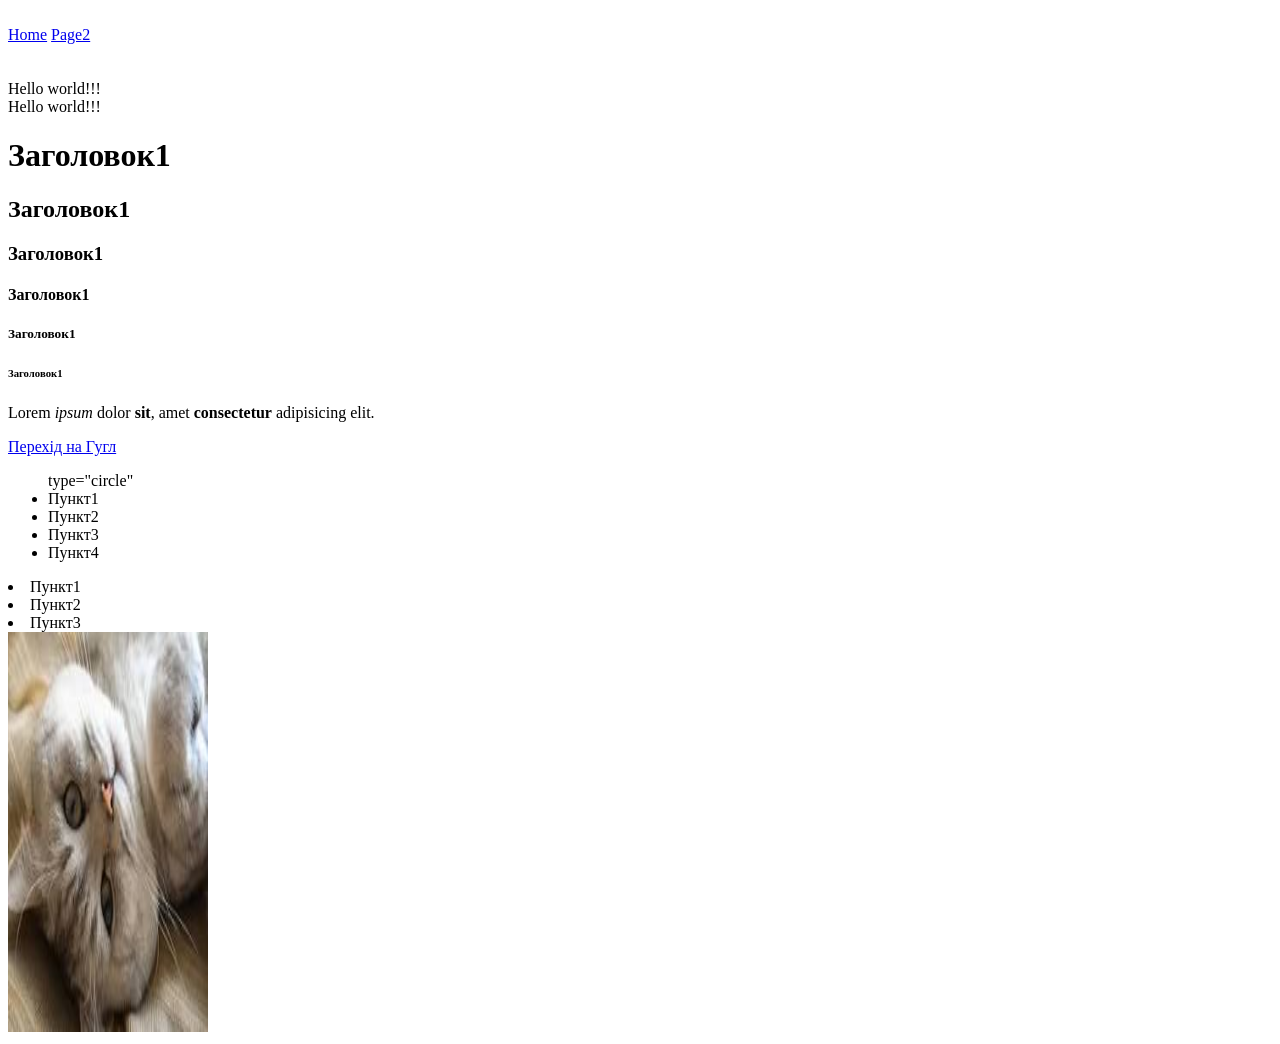
==== index.html @ 78e51376 "first commit" ====
<!DOCTYPE html>
 <html>
<head>
    <meta charset="UTF-8">
</head>
<body>
    <br>
     <header>
        <nav>
            <a href="index.html">Home</a>
            <a href="./pages/page2.html">Page2</a>
        </nav>
     </header>
     <br>
     <br>
    Hello world!!!
    <br>
    Hello world!!!
    <h1>Заголовок1</h1>
    <h2>Заголовок1</h2>
    <h3>Заголовок1</h3>
    <h4>Заголовок1</h4>
    <h5>Заголовок1</h5>
    <h6>Заголовок1</h6>
    <p>Lorem <em>ipsum</em> dolor  <b>sit</b>, amet <strong>consectetur</strong> adipisicing elit.</p>
<a href="http://google.com.ua" target="_blank">Перехід на Гугл</a>
<ul> type="circle"
    <li>Пункт1</li>
    <li>Пункт2</li>
    <li>Пункт3</li>
    <li>Пункт4</li>
</ul>

<o1 type="a">
    <li>Пункт1</li>
    <li>Пункт2</li>
    <li>Пункт3</li>
</o1>

<img src="./images/image-1.jpg"width="200" height="400">

</body>
 </html>
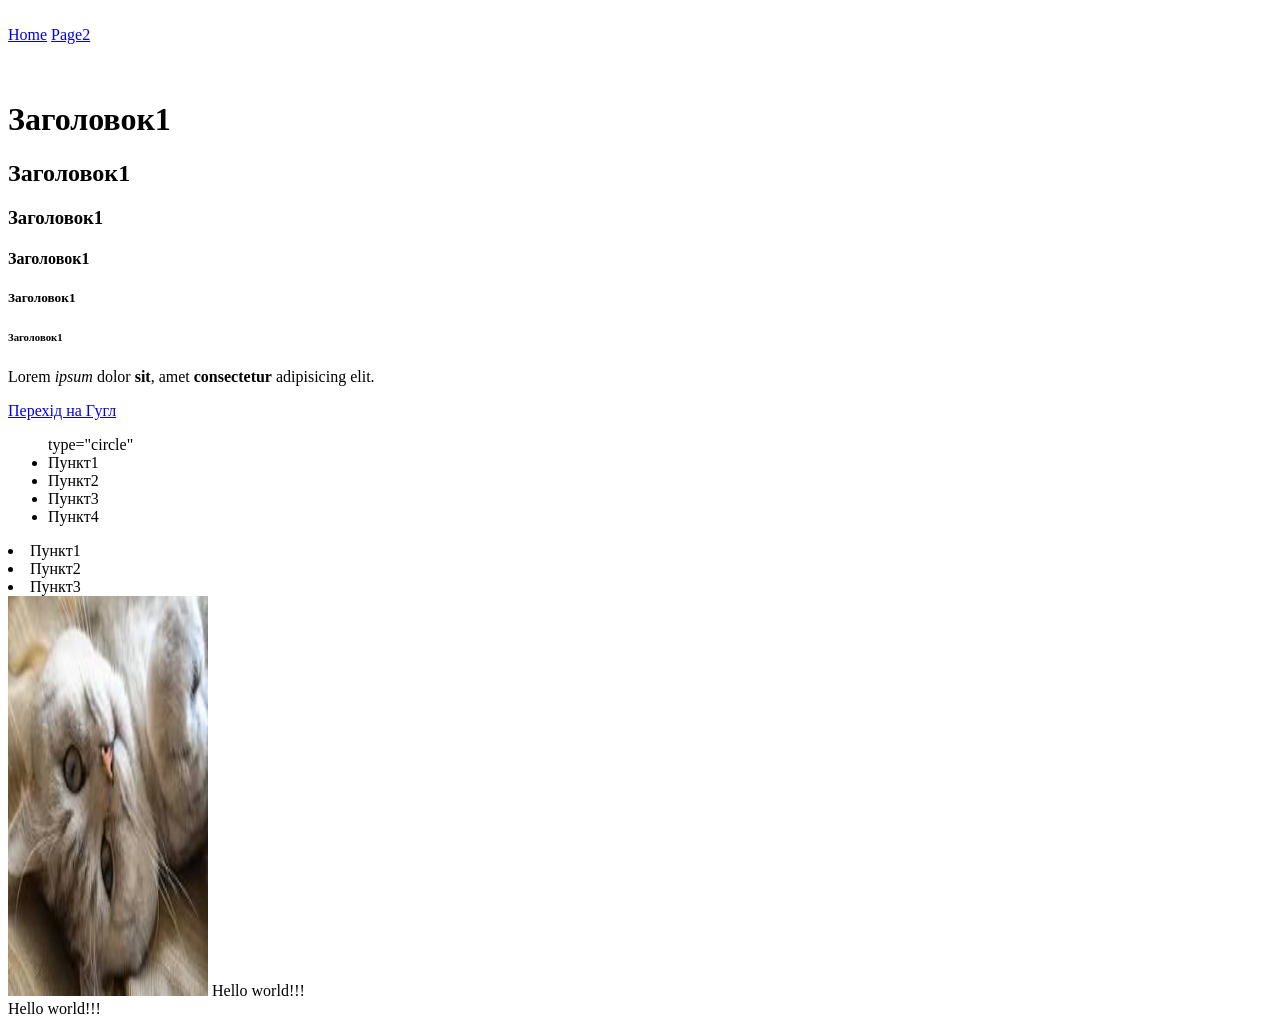
==== commit 03d7a234: "second commit" ====
--- a/index.html
+++ b/index.html
@@ -13,9 +13,7 @@
      </header>
      <br>
      <br>
-    Hello world!!!
-    <br>
-    Hello world!!!
+   
     <h1>Заголовок1</h1>
     <h2>Заголовок1</h2>
     <h3>Заголовок1</h3>
@@ -38,6 +36,8 @@
 </o1>
 
 <img src="./images/image-1.jpg"width="200" height="400">
-
+ Hello world!!!
+    <br>
+    Hello world!!!
 </body>
  </html>
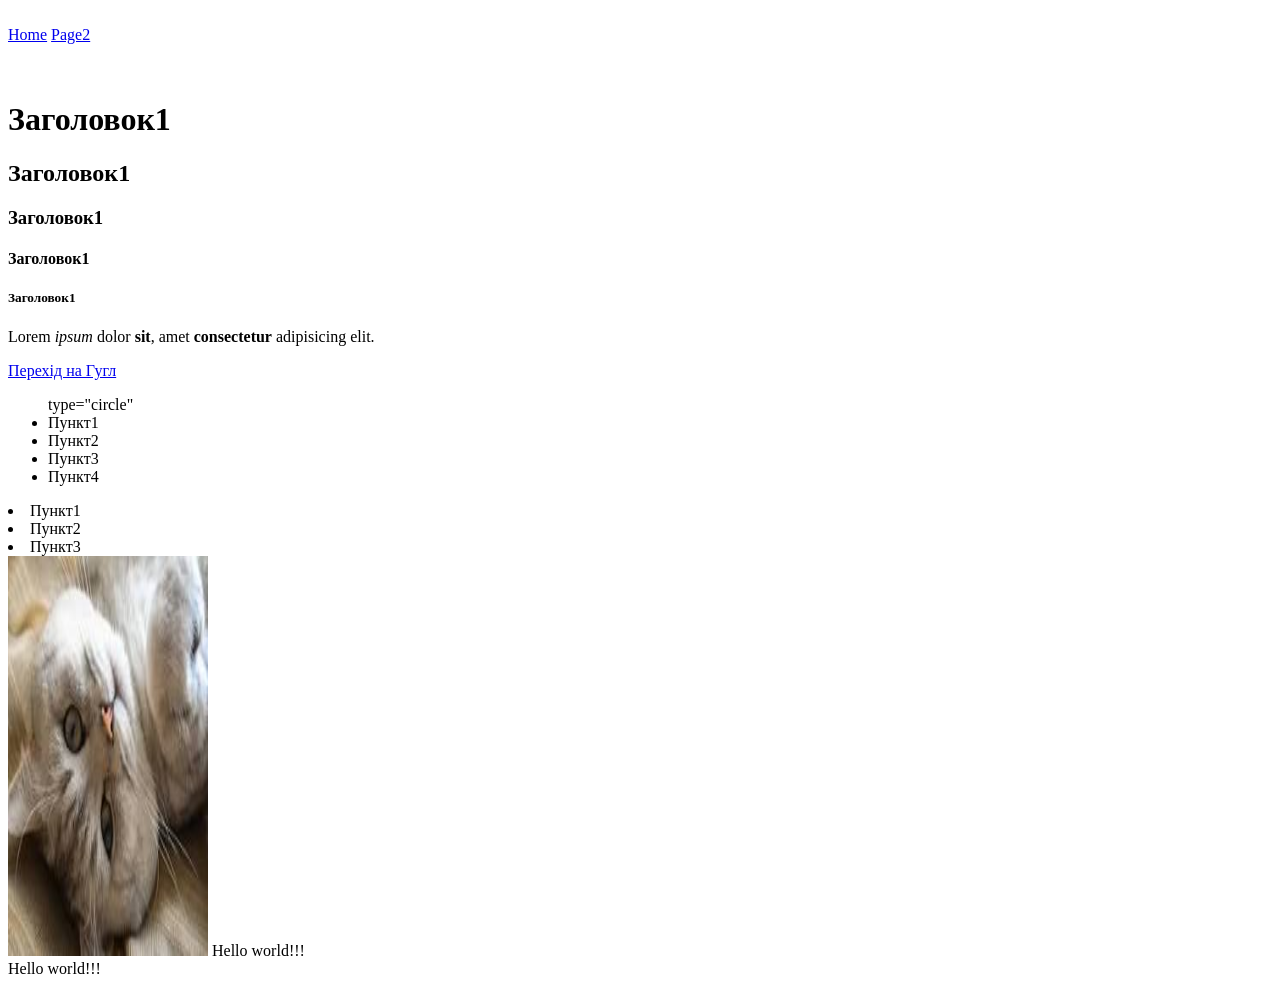
==== commit 0cb7542a: "3th commit" ====
--- a/index.html
+++ b/index.html
@@ -19,7 +19,7 @@
     <h3>Заголовок1</h3>
     <h4>Заголовок1</h4>
     <h5>Заголовок1</h5>
-    <h6>Заголовок1</h6>
+   
     <p>Lorem <em>ipsum</em> dolor  <b>sit</b>, amet <strong>consectetur</strong> adipisicing elit.</p>
 <a href="http://google.com.ua" target="_blank">Перехід на Гугл</a>
 <ul> type="circle"
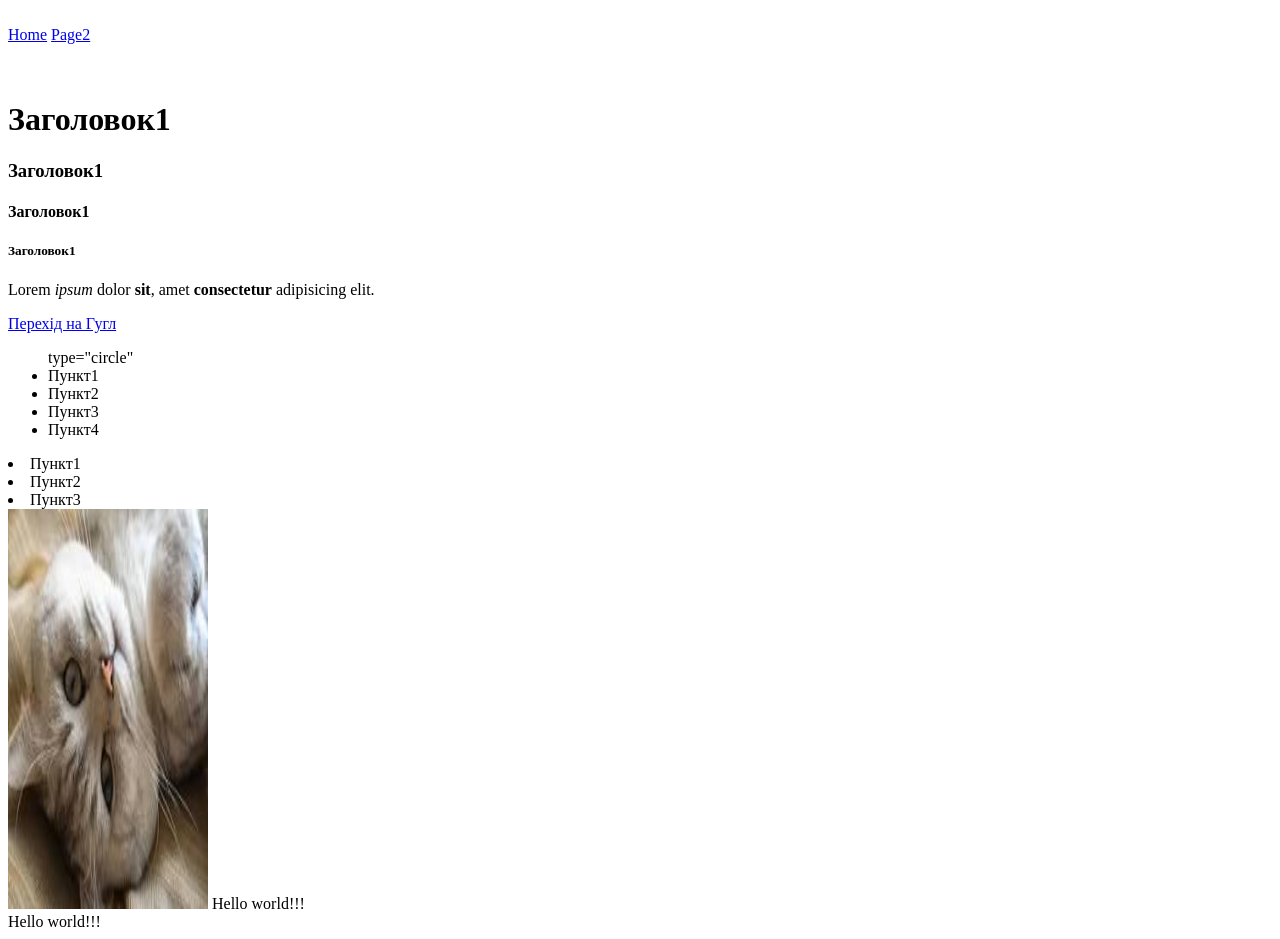
==== commit 68096824: "CommitNew" ====
--- a/index.html
+++ b/index.html
@@ -15,7 +15,7 @@
      <br>
    
     <h1>Заголовок1</h1>
-    <h2>Заголовок1</h2>
+ 
     <h3>Заголовок1</h3>
     <h4>Заголовок1</h4>
     <h5>Заголовок1</h5>
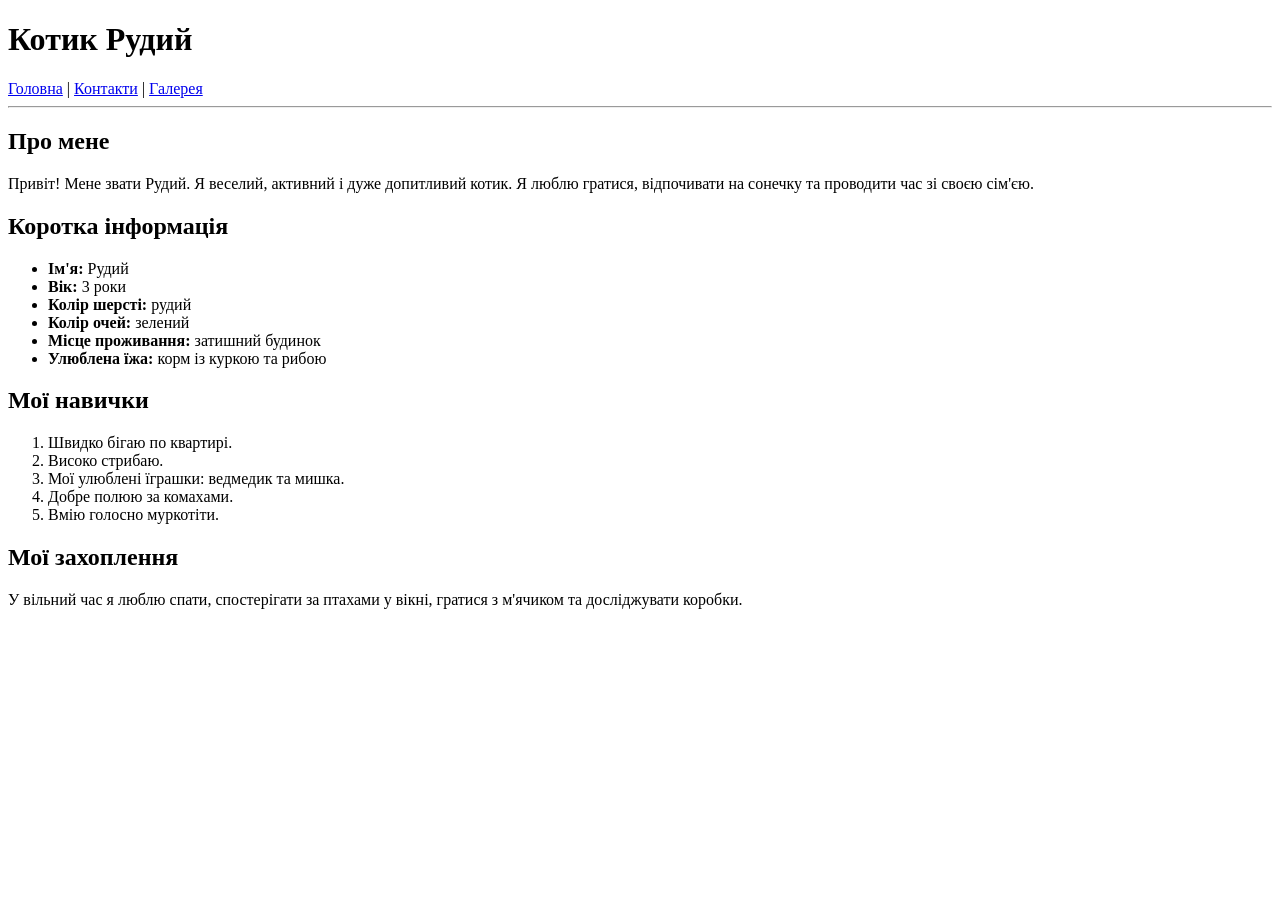
==== commit 1e365bc5: "Create website about cat Rudyi" ====
--- a/index.html
+++ b/index.html
@@ -1,43 +1,72 @@
-<!DOCTYPE html>
- <html>
+ <!DOCTYPE html>
+<html lang="uk">
 <head>
     <meta charset="UTF-8">
+    <meta name="viewport" content="width=device-width, initial-scale=1.0">
+    <title>Котик Рудий — Про себе</title>
 </head>
+
 <body>
-    <br>
-     <header>
+
+    <header>
+        <h1>Котик Рудий</h1>
+
         <nav>
-            <a href="index.html">Home</a>
-            <a href="./pages/page2.html">Page2</a>
+            <a href="index.html">Головна</a> |
+            <a href="pages/contact.html">Контакти</a> |
+            <a href="pages/gallery.html">Галерея</a>
         </nav>
-     </header>
-     <br>
-     <br>
-   
-    <h1>Заголовок1</h1>
- 
-    <h3>Заголовок1</h3>
-    <h4>Заголовок1</h4>
-    <h5>Заголовок1</h5>
-   
-    <p>Lorem <em>ipsum</em> dolor  <b>sit</b>, amet <strong>consectetur</strong> adipisicing elit.</p>
-<a href="http://google.com.ua" target="_blank">Перехід на Гугл</a>
-<ul> type="circle"
-    <li>Пункт1</li>
-    <li>Пункт2</li>
-    <li>Пункт3</li>
-    <li>Пункт4</li>
-</ul>
 
-<o1 type="a">
-    <li>Пункт1</li>
-    <li>Пункт2</li>
-    <li>Пункт3</li>
-</o1>
+        <hr>
+    </header>
 
-<img src="./images/image-1.jpg"width="200" height="400">
- Hello world!!!
-    <br>
-    Hello world!!!
+    <main>
+        <section>
+            <h2>Про мене</h2>
+
+
+            <p>
+                Привіт! Мене звати Рудий. Я веселий, активний і дуже допитливий
+                котик. Я люблю гратися, відпочивати на сонечку та проводити час
+                зі своєю сім'єю.
+            </p>
+        </section>
+
+        <section>
+            <h2>Коротка інформація</h2>
+
+            <ul>
+                <li><strong>Ім'я:</strong> Рудий</li>
+                <li><strong>Вік:</strong> 3 роки</li>
+                <li><strong>Колір шерсті:</strong> рудий</li>
+                <li><strong>Колір очей:</strong> зелений</li>
+                <li><strong>Місце проживання:</strong> затишний будинок</li>
+                <li><strong>Улюблена їжа:</strong> корм із куркою та рибою</li>
+            </ul>
+        </section>
+
+        <section>
+            <h2>Мої навички</h2>
+
+            <ol>
+                <li>Швидко бігаю по квартирі.</li>
+                <li>Високо стрибаю.</li>
+                <li>Мої улюблені їграшки: ведмедик та мишка.</li>
+                <li>Добре полюю за комахами.</li>
+                <li>Вмію голосно муркотіти.</li>
+            </ol>
+        </section>
+
+        <section>
+            <h2>Мої захоплення</h2>
+
+            <p>
+                У вільний час я люблю спати, спостерігати за птахами у вікні,
+                гратися з м'ячиком та досліджувати коробки.
+            </p>
+        </section>
+
+      
+    </main>
 </body>
- </html>
+</html>
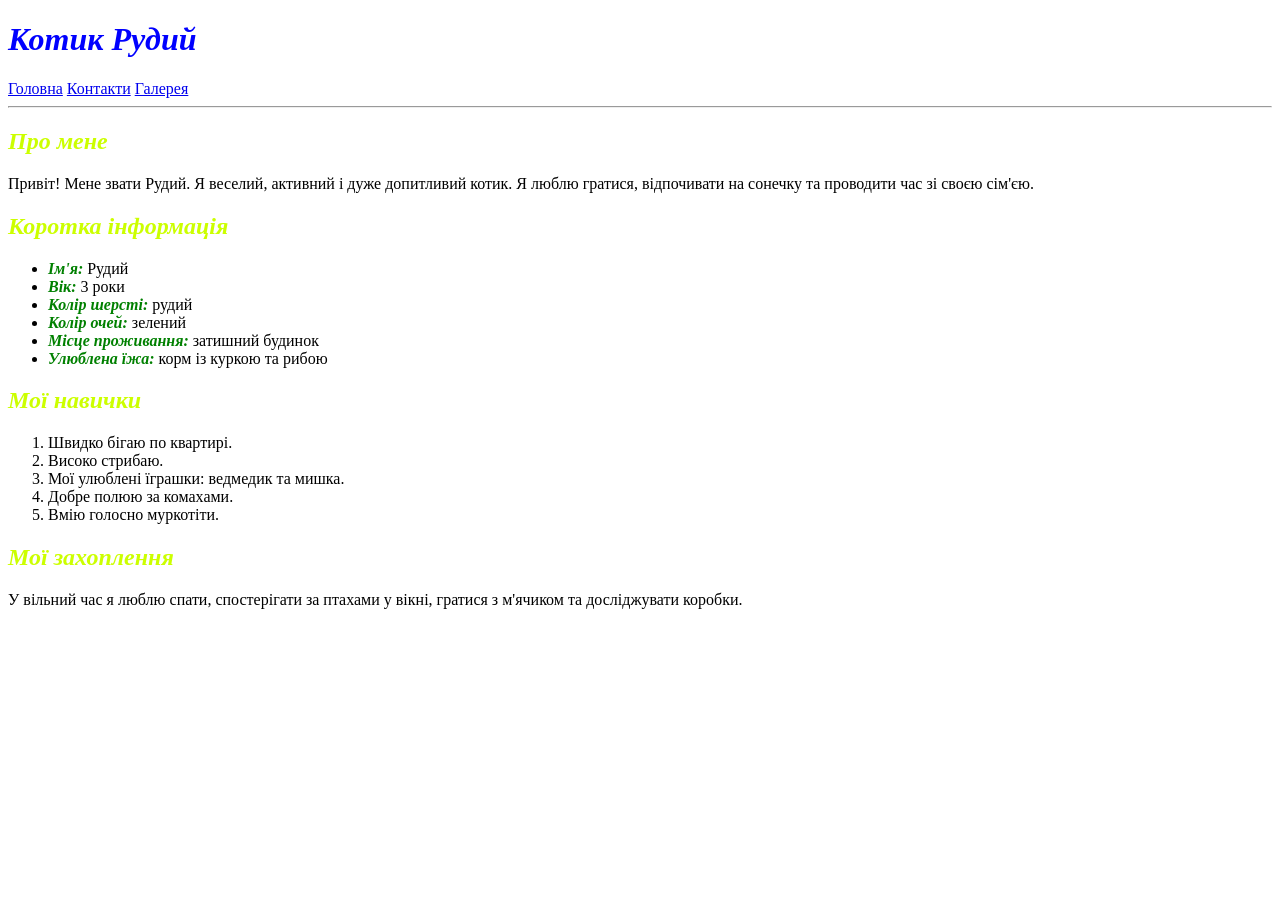
==== commit 7d8972c5: "create style.css" ====
--- a/index.html
+++ b/index.html
@@ -4,21 +4,18 @@
     <meta charset="UTF-8">
     <meta name="viewport" content="width=device-width, initial-scale=1.0">
     <title>Котик Рудий — Про себе</title>
+     <link rel="stylesheet" href="style.css">
 </head>
 
 <body>
+    <header> 
+        <h1 id="title">Котик Рудий</h1> 
+        <nav> <a href="index.html">Головна</a> 
+            <a href="pages/contact.html">Контакти</a> 
+            <a href="pages/gallery.html">Галерея</a> 
+        </nav> <hr> 
+    </header>
 
-    <header>
-        <h1>Котик Рудий</h1>
-
-        <nav>
-            <a href="index.html">Головна</a> |
-            <a href="pages/contact.html">Контакти</a> |
-            <a href="pages/gallery.html">Галерея</a>
-        </nav>
-
-        <hr>
-    </header>
 
     <main>
         <section>
--- a/style.css
+++ b/style.css
@@ -0,0 +1,3 @@
+#title {font-size: 32px; color: blue; font-style: italic;}
+h2 {font-size: 24px; color: rgb(204, 255, 0); font-style: italic;}
+strong {color: green;font-style: italic;}
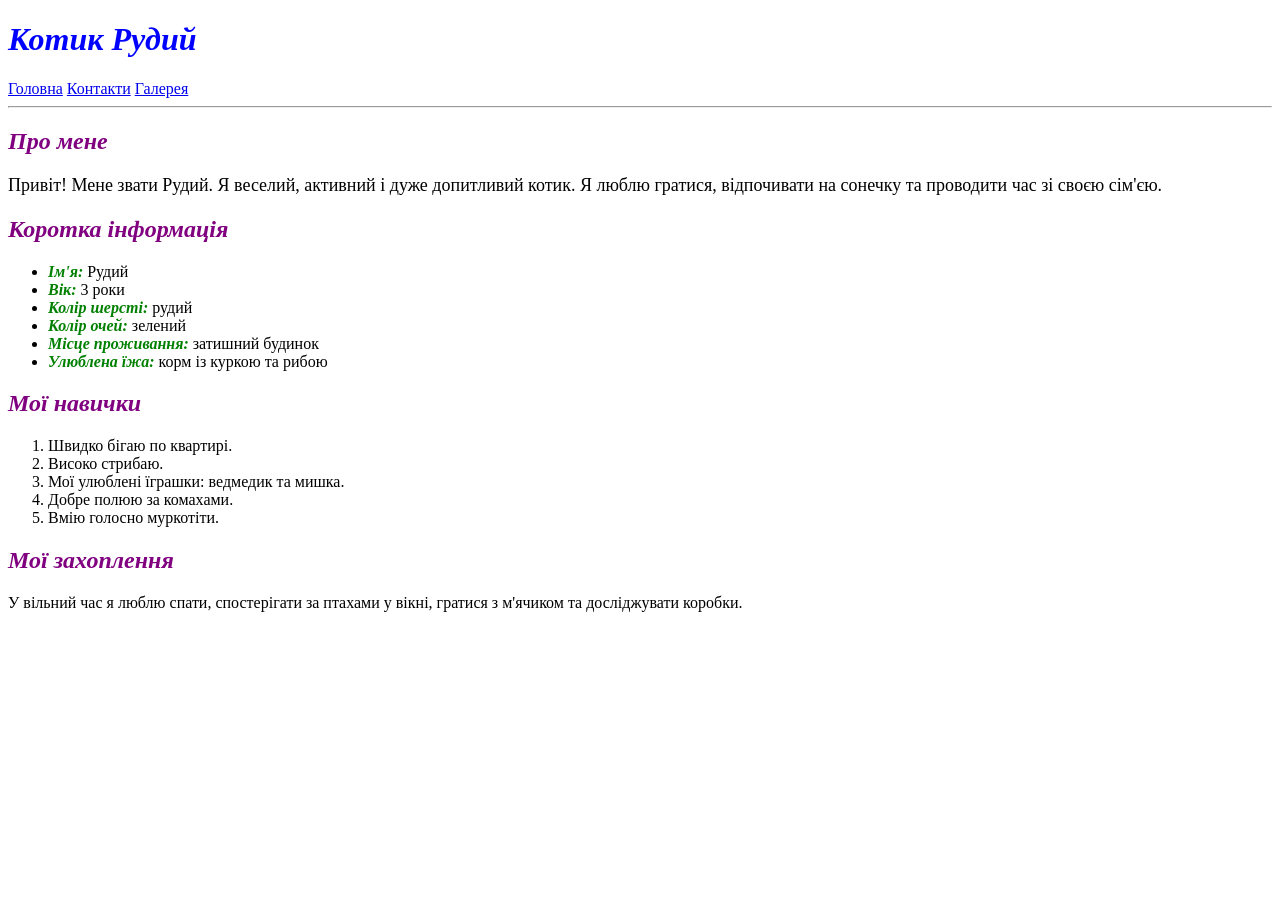
==== commit 521ce165: "update index.html with id class" ====
--- a/index.html
+++ b/index.html
@@ -17,34 +17,33 @@
     </header>
 
 
-    <main>
-        <section>
-            <h2>Про мене</h2>
+    <main id="content">
+           <section class="section">
+        <h2 class="section-title">Про мене</h2>
 
-
-            <p>
+        <p class="text">
                 Привіт! Мене звати Рудий. Я веселий, активний і дуже допитливий
                 котик. Я люблю гратися, відпочивати на сонечку та проводити час
                 зі своєю сім'єю.
             </p>
         </section>
 
-        <section>
-            <h2>Коротка інформація</h2>
+        <section class="section">
+        <h2 class="section-title">Коротка інформація</h2>
 
-            <ul>
-                <li><strong>Ім'я:</strong> Рудий</li>
-                <li><strong>Вік:</strong> 3 роки</li>
-                <li><strong>Колір шерсті:</strong> рудий</li>
-                <li><strong>Колір очей:</strong> зелений</li>
-                <li><strong>Місце проживання:</strong> затишний будинок</li>
-                <li><strong>Улюблена їжа:</strong> корм із куркою та рибою</li>
-            </ul>
-        </section>
+           <ul class="info-list">
+            <li><strong class="label">Ім'я:</strong> Рудий</li>
+            <li><strong class="label">Вік:</strong> 3 роки</li>
+            <li><strong class="label">Колір шерсті:</strong> рудий</li>
+            <li><strong class="label">Колір очей:</strong> зелений</li>
+            <li><strong class="label">Місце проживання:</strong> затишний будинок</li>
+            <li><strong class="label">Улюблена їжа:</strong> корм із куркою та рибою</li>
+        </ul>
+    </section>
 
-        <section>
-            <h2>Мої навички</h2>
-
+        <section class="section">
+        <h2 class="section-title">Мої навички</h2>
+        
             <ol>
                 <li>Швидко бігаю по квартирі.</li>
                 <li>Високо стрибаю.</li>
@@ -52,10 +51,10 @@
                 <li>Добре полюю за комахами.</li>
                 <li>Вмію голосно муркотіти.</li>
             </ol>
-        </section>
+       </section>
 
-        <section>
-            <h2>Мої захоплення</h2>
+        <section class="section">
+        <h2 class="section-title">Мої захоплення</h2>
 
             <p>
                 У вільний час я люблю спати, спостерігати за птахами у вікні,
--- a/style.css
+++ b/style.css
@@ -1,3 +1,6 @@
-#title {font-size: 32px; color: blue; font-style: italic;}
-h2 {font-size: 24px; color: rgb(204, 255, 0); font-style: italic;}
-strong {color: green;font-style: italic;}+#title {color: blue; font-size: 32px; font-style: italic;}
+.menu-link {color: darkred; text-decoration: none;}
+.section-title {color: purple; font-style: italic;}
+.label {color: green; font-style: italic;}
+.text {font-size: 18px;}
+.info-list {color: black;}
